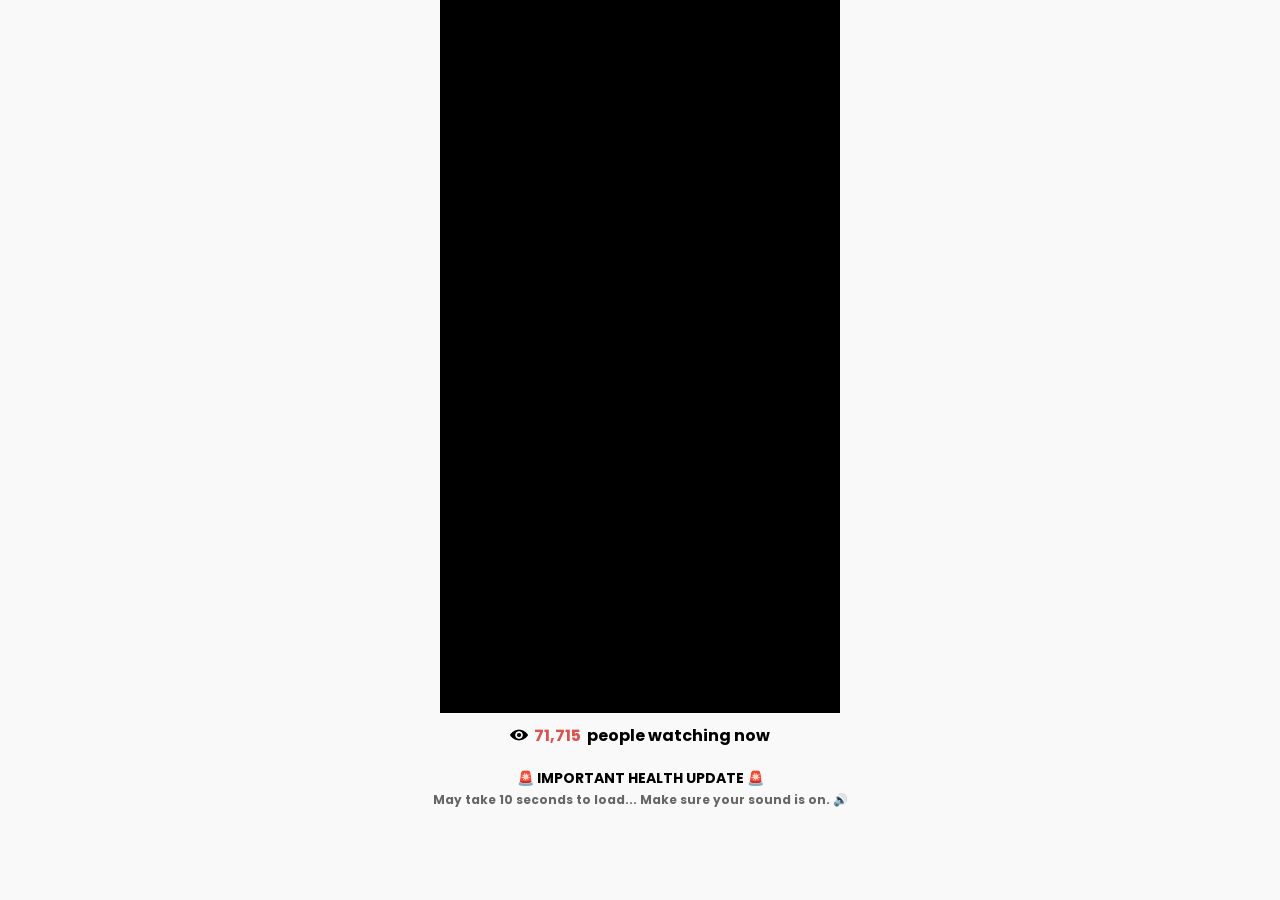
==== type2/index.html @ 982564d3 "Update index.html" ====
<!DOCTYPE html>
<html lang="en">
<head>
    <meta charset="UTF-8">
    <meta name="viewport" content="width=device-width, initial-scale=1.0">
    <title>Important Health Update</title>

    <!-- ============================================================
         CAMADA 1 — CRÍTICO: VTurb (prioridade máxima) + fonts
         ============================================================ -->
    <link rel="preconnect" href="https://fonts.googleapis.com">
    <link rel="preconnect" href="https://fonts.gstatic.com" crossorigin>
    <link href="https://fonts.googleapis.com/css?family=Poppins:regular@400,600,700&display=swap" rel="stylesheet">
    <link href="https://fonts.googleapis.com/css?family=Roboto+Condensed:regular@700&display=swap" rel="stylesheet" media="print" onload="this.media='all'">

    <!-- Script de velocidade do VTurb -->
    <script>!function(i,n){i._plt=i._plt||(n&&n.timeOrigin?n.timeOrigin+n.now():Date.now())}(window,performance);</script>
<link rel="preload" href="https://scripts.converteai.net/91914cc2-1306-49c8-a61d-c6921573f227/players/6a6764ca607c2bb0421a7389/v4/player.js" as="script">
<link rel="preload" href="https://scripts.converteai.net/lib/js/smartplayer-wc/v4/smartplayer.js" as="script">
<link rel="preload" href="https://cdn.converteai.net/91914cc2-1306-49c8-a61d-c6921573f227/6a6764c094af8f8f288a3165/main.m3u8" as="fetch">
<link rel="dns-prefetch" href="https://cdn.converteai.net">
<link rel="dns-prefetch" href="https://scripts.converteai.net">
<link rel="dns-prefetch" href="https://images.converteai.net">
<link rel="dns-prefetch" href="https://license.vturb.com">
    <!-- Fim do script de velocidade do VTurb -->

    <!-- ============================================================
         CRITICAL CSS (inline — renderiza VSL + contador instantâneo)
         O CSS completo (cards, garantia, notificações) carrega lazy.
         ============================================================ -->
    <style>
        body { font-family: 'Poppins', sans-serif; color: #000; background-color: #f9f9f9; margin: 0; padding: 0; }
        * { box-sizing: border-box; }
        .container { max-width: 1080px; margin: 0 auto; padding: 0 15px; }
        .vsl-wrapper { text-align: center; margin-top: 20px; }
        #counterContainer { display: flex; flex-direction: column; align-items: center; text-align: center; width: 100%; padding: 10px; margin-bottom: 20px; }
        #counterWrapper { font-weight: bold; font-size: 16px; margin-bottom: 10px; display: flex; align-items: center; gap: 6px; }
        #viewsCount { font-size: 16px; color: #d9534f; font-weight: bold; }
        .live-icon { width: 18px; height: 18px; }
        #importantMessage { font-size: 14px; font-weight: bold; color: black; margin-top: 10px; }
        .loading { font-size: 12px; color: #666; margin-top: 5px; animation: blink 1.5s infinite alternate; }
        @keyframes blink { from { opacity: 1; } to { opacity: 0.5; } }
        .video-cta-container { display: none; } /* OCULTO INICIALMENTE (O JS REVELA) */
    </style>

    <!-- CSS não-crítico (lazy: media=print trick, não bloqueia o render) -->
    <link rel="stylesheet" href="style.css" media="print" onload="this.media='all'">
    <noscript><link rel="stylesheet" href="style.css"></noscript>
</head>
<body>

    <div class="container">

        <!-- VSL -->
        <vturb-smartplayer id="vid-6a6764ca607c2bb0421a7389" style="display: block; margin: 0 auto; width: 100%; max-width: 400px;"><div class="vturb-player-placeholder" style="position: relative; width: 100%; padding: 178.21782178217822% 0 0; z-index: 0; background-color: black;"></div></vturb-smartplayer> <script type="text/javascript"> var s=document.createElement("script"); s.src="https://scripts.converteai.net/91914cc2-1306-49c8-a61d-c6921573f227/players/6a6764ca607c2bb0421a7389/v4/player.js", s.async=!0,document.head.appendChild(s); </script>
        
        <div id="counterContainer">
            <div id="counterWrapper">
                <img src="images/live-icon.png" class="live-icon" alt="Live Viewers">
                <span id="viewsCount">71,712</span>
                <span style="color: black;">people watching now</span>
            </div>
            <div id="importantMessage">
                🚨 IMPORTANT HEALTH UPDATE 🚨<br>
                <span class="loading">May take 10 seconds to load... Make sure your sound is on. 🔊</span>
            </div>
        </div>

        <div class="video-cta-container">
            <h1 class="offer-headline">Claim Your Discounted <b>GLPro</b> Below</h1>

            <div class="pricing-grid">

                <a href="#" class="card" id="card-2-bottles">
                    <div class="card-title">2 PACK • 60 DAYS</div>
                    <div class="card-image"><img src="images/2-bottles.png" alt="2 Bottles" loading="lazy"></div>
                    <div class="card-price-row">
                        <div class="card-price-number">$79</div>
                        <div class="card-price-text">/ bottle</div>
                    </div>
                    <div class="btn-buy"><img src="images/btn-buy.png" alt="Add to Cart" loading="lazy"></div>
                    <div class="shipping-text red">+ SHIPPING</div>
                    <div class="cc-icons"><img src="images/cards.avif" alt="Credit Cards" loading="lazy"></div>
                    <div class="total-block">Total: $158</div>
                </a>

                <a href="#" class="card best-value" id="card-6-bottles">
                    <div class="card-header">BEST VALUE</div>
                    <div class="card-title">6 PACK • 180 DAYS</div>
                    <div class="card-image"><img src="images/6-bottles.png" alt="6 Bottles" loading="lazy"></div>
                    <div class="card-price-row">
                        <div class="card-price-number">$49</div>
                        <div class="card-price-text">/ bottle</div>
                    </div>
                    <div class="card-benefits">
                        <div>
                            <svg xmlns="http://www.w3.org/2000/svg" viewBox="0 0 448 512" width="14" height="14" fill="currentColor" aria-hidden="true"><path d="M438.6 105.4c12.5 12.5 12.5 32.8 0 45.3l-256 256c-12.5 12.5-32.8 12.5-45.3 0l-128-128c-12.5-12.5-12.5-32.8 0-45.3s32.8-12.5 45.3 0L160 338.7 393.4 105.4c12.5-12.5 32.8-12.5 45.3 0z"/></svg>
                            SAVE $780
                        </div>
                        <div>
                            <svg xmlns="http://www.w3.org/2000/svg" viewBox="0 0 448 512" width="14" height="14" fill="currentColor" aria-hidden="true"><path d="M438.6 105.4c12.5 12.5 12.5 32.8 0 45.3l-256 256c-12.5 12.5-32.8 12.5-45.3 0l-128-128c-12.5-12.5-12.5-32.8 0-45.3s32.8-12.5 45.3 0L160 338.7 393.4 105.4c12.5-12.5 32.8-12.5 45.3 0z"/></svg>
                            FREE GIFTS
                        </div>
                    </div>
                    <div class="btn-buy"><img src="images/btn-buy-featured.png" alt="Add to Cart" loading="lazy"></div>
                    <div class="shipping-text green">+ FREE US SHIPPING!
                        <svg xmlns="http://www.w3.org/2000/svg" viewBox="0 0 640 512" width="16" height="16" fill="currentColor" aria-hidden="true"><path d="M48 0C21.5 0 0 21.5 0 48L0 368c0 26.5 21.5 48 48 48l16 0c0 53 43 96 96 96s96-43 96-96l128 0c0 53 43 96 96 96s96-43 96-96l32 0c17.7 0 32-14.3 32-32s-14.3-32-32-32l0-82.7c0-17-6.7-33.3-18.7-45.3L521.4 146.7c-12-12-28.3-18.7-45.3-18.7L416 128l0-80c0-26.5-21.5-48-48-48L48 0zM416 192l59.7 0L544 260.3l0 27.7-128 0 0-96zM160 336a48 48 0 1 1 0 96 48 48 0 1 1 0-96zm272 48a48 48 0 1 1 96 0 48 48 0 1 1 -96 0z"/></svg>
                    </div>
                    <div class="cc-icons"><img src="images/cards.avif" alt="Credit Cards" loading="lazy"></div>
                    <div class="total-block">Total: <span class="strike-price">$1074</span> $294</div>
                </a>

                <a href="#" class="card" id="card-3-bottles">
                    <div class="card-title">3 PACK • 90 DAYS</div>
                    <div class="card-image"><img src="images/3-bottles.png" alt="3 Bottles" loading="lazy"></div>
                    <div class="card-price-row">
                        <div class="card-price-number">$69</div>
                        <div class="card-price-text">/ bottle</div>
                    </div>
                    <div class="btn-buy"><img src="images/btn-buy.png" alt="Add to Cart" loading="lazy"></div>
                    <div class="shipping-text red">+ SHIPPING</div>
                    <div class="cc-icons"><img src="images/cards.avif" alt="Credit Cards" loading="lazy"></div>
                    <div class="total-block">Total: $207</div>
                </a>

            </div>

            <div class="badges-wrapper">
                <img src="images/selos.png" loading="lazy" alt="Quality Seals">
                <p>This formula is proudly crafted in the United States of America using premium ingredients sourced from around the world.</p>
            </div>

            <div class="guarantee-box">
                <img src="images/guarantee-60-days.webp" alt="60 Days Guarantee" loading="lazy">
                <div>
                    <div class="guarantee-title-bg">
                        <h2>100% SATISFACTION 60-DAY MONEY BACK GUARANTEE</h2>
                    </div>
                </div>
                <div class="guarantee-text">
                    <p><b>Your purchase is secured by a 60-day 100% money-back guarantee.</b></p>
                    <p>If GLPro does not meet your expectations, if the results you anticipated fail to materialize, or if you decide you want a refund for absolutely any reason, just drop me an email or call our toll-free line. I promise you'll get back EVERY PENNY you spent within 48 hours.</p>
                    <p>Absolutely no questions asked!</p>
                    <br>
                    <p>Sincerely,</p>
                    <div class="signature">GLPro Team</div>
                </div>
            </div>

        </div>
    </div>

    <div id="purchase-notification" class="notification-popup">
        <div class="notification-content">
            <div class="profile-cropper">
                <img src="" alt="Profile Image" class="profile-image">
            </div>
            <p class="notification-text">
                <span class="customer-name"></span> from <span class="customer-location"></span> just bought<br>
                <strong><span class="product-name"></span></strong>
            </p>
        </div>
    </div>

    <!-- ============================================================
         CAMADA 2 — TRACKING (final do body, não bloqueia VTurb)
         ============================================================ -->

    <!-- Meta Pixel Code -->
    <script>
    !function(f,b,e,v,n,t,s)
    {if(f.fbq)return;n=f.fbq=function(){n.callMethod?
    n.callMethod.apply(n,arguments):n.queue.push(arguments)};
    if(!f._fbq)f._fbq=n;
    n.push=n;n.loaded=!0;n.version='2.0';
    n.queue=[];t=b.createElement(e);t.async=!0;
    t.src=v;s=b.getElementsByTagName(e)[0];
    s.parentNode.insertBefore(t,s)}(window, document,'script',
    'https://connect.facebook.net/en_US/fbevents.js');
    fbq('init', '2279198346184752');
    fbq('track', 'PageView');
    </script>
    <noscript>
    <img height="1" width="1" style="display:none"
    src="https://www.facebook.com/tr?id=2279198346184752&ev=PageView&noscript=1"/>
    </noscript>
    <!-- End Meta Pixel Code -->

    <!-- Google tag (gtag.js) -->
    <script async src="https://www.googletagmanager.com/gtag/js?id=G-D6MCHPBW8R"></script>
    <script>
      window.dataLayer = window.dataLayer || [];
      function gtag(){dataLayer.push(arguments);}
      gtag('js', new Date());
      gtag('config', 'G-D6MCHPBW8R');
    </script>

    <!-- UTMify (captura e persiste UTMs) -->
    <script
      src="https://cdn.utmify.com.br/scripts/utms/latest.js"
      data-utmify-prevent-xcod-sck
      async
      defer
    ></script>

    <!-- ============================================================
         CAMADA 3 — script.js com defer
         Baixa em paralelo com o VTurb (que tem prioridade absoluta via preload)
         Executa só depois do HTML parseado → não bloqueia o render inicial
         ============================================================ -->
    <script src="script.js" defer></script>

</body>
</html>
---- type2/style.css ----
/* =========================================
    NON-CRITICAL STYLES (carregado lazy após o VTurb)
    O CSS crítico (body, container, counter, VSL) está inline no index.html
    ========================================= */

/* =========================================
    OFERTA / HEADINGS
    ========================================= */
.offer-headline { text-align: center; font-size: 38px; margin: 40px 0 20px 0; font-weight: 400; }
.offer-headline b { color: rgb(7, 87, 100); }

/* =========================================
    TABELA DE PREÇOS (CARDS)
    ========================================= */
.pricing-grid {
    display: flex;
    justify-content: center;
    align-items: center;
    gap: 20px;
}

.card {
    background-color: #fff;
    border: 2px solid #000;
    border-radius: 8px;
    width: 350px;
    height: auto;
    display: flex;
    flex-direction: column;
    text-align: center;
    text-decoration: none;
    color: #000;
    padding: 30px 15px 30px 15px;
}

.card.best-value {
    border: 3px solid rgb(15, 110, 126);
    background-color: rgb(246, 253, 255);
    padding: 0 15px 30px 15px;
}

.card-header {
    height: 40px;
    display: flex;
    align-items: center;
    justify-content: center;
    font-size: 20px;
    font-weight: 600;
    background-color: rgb(15, 110, 126);
    color: #fff;
    border-radius: 4px 4px 0 0;
    text-transform: uppercase;
    margin: 0 -15px 20px -15px;
}

.card-title { font-size: 22px; font-weight: bold; margin-bottom: 15px; }
.card-image { flex-grow: 1; display: flex; align-items: center; justify-content: center; }
.card-image img { width: 85%; max-width: 240px; }

.card-price-row { display: flex; justify-content: center; align-items: baseline; gap: 5px; margin: 15px 0; }
.card-price-number { font-family: "Roboto Condensed", sans-serif; font-size: 5em; font-weight: 700; line-height: 1; }
.card-price-text { font-size: 1.1em; font-weight: bold; }

.card-benefits { display: flex; flex-direction: column; gap: 5px; font-size: 14px; margin-bottom: 10px; font-weight: bold; text-align: left; align-items: center; }
.card-benefits div { display: flex; align-items: center; width: 120px; }
.card-benefits svg { margin-right: 8px; color: #000; flex-shrink: 0; }

.btn-buy { margin: 10px auto; width: 100%; max-width: 260px; }
.btn-buy img { width: 100%; height: auto; }

.shipping-text { font-size: 14px; font-weight: bold; margin: 5px 0; text-transform: uppercase; display: flex; align-items: center; justify-content: center; gap: 6px; }
.shipping-text.red { color: #e74c3c; }
.shipping-text.green { color: #2ecc71; }

.cc-icons img { height: 26px; margin-bottom: 15px; }

.total-block { font-size: 22px; font-family: 'Poppins', sans-serif; font-weight: 400; color: #333; }
.strike-price { text-decoration: line-through; color: #e74c3c; font-weight: normal; font-size: 18px; }

/* =========================================
    ORDENAÇÃO DOS CARDS
    ========================================= */
#card-2-bottles { order: 1; }
#card-6-bottles { order: 2; }
#card-3-bottles { order: 3; }

/* =========================================
    SEÇÃO DE GARANTIA E BADGES
    ========================================= */
.badges-wrapper { text-align: center; margin: 40px 0; }
.badges-wrapper img { max-width: 398px; width: 100%; }
.badges-wrapper p { font-size: 13px; padding: 0 15px; margin-top: 15px; }

.guarantee-box { background-color: #fff; border-radius: 12px; padding: 40px 20px; max-width: 920px; margin: 0 auto 40px auto; text-align: center; }
.guarantee-box img { max-width: 130px; margin-bottom: 20px; }

.guarantee-title-bg { display: inline-block; background-color: rgba(231,237,247,1); border: 2px solid rgba(117,149,205,0.6); border-radius: 5px; padding: 10px 20px; margin-bottom: 20px; }
.guarantee-title-bg h2 { font-size: 24px; margin: 0; color: #000; text-transform: uppercase; }

.guarantee-text { text-align: left; font-size: 15px; font-weight: 400; max-width: 850px; margin: 0 auto; line-height: 1.6; }
.guarantee-text b { font-weight: 600; }
.signature { font-family: 'Brush Script MT', cursive; font-size: 2.5em; font-weight: 300; margin-top: 10px; }

/* =========================================
    POP-UP DE COMPRA
    ========================================= */
.notification-popup { position: fixed; left: 20px; bottom: 20px; background-color: white; box-shadow: 0 2px 10px rgba(0,0,0,0.2); border-radius: 4px; display: flex; align-items: center; padding: 10px; z-index: 1000; opacity: 0; transition: opacity 0.5s, bottom 0.5s; }
.notification-popup.show { opacity: 1; bottom: 40px; }
.notification-popup.hide { opacity: 0; bottom: 20px; }
.notification-content { display: flex; align-items: center; }
.profile-image { height: 40px; display: block; }
.profile-cropper { overflow: hidden; border-radius: 10%; margin-right: 10px; border: 1px solid gray; }
.notification-text { font-size: 14px; margin: 0; }
.customer-name { font-weight: bold; }

/* =========================================
    RESPONSIVIDADE (MOBILE)
    ========================================= */
@media (max-width: 992px) {
    .pricing-grid { flex-direction: column; align-items: center; }
    .card { width: 100%; max-width: 380px; height: auto; padding-bottom: 30px; }
    #card-6-bottles { order: 1; margin-bottom: 10px; }
    #card-3-bottles { order: 2; margin-bottom: 10px; }
    #card-2-bottles { order: 3; }
}

@media (max-width: 575px) {
    .offer-headline { font-size: 28px; }
    .notification-popup { left: 0; right: 0; bottom: 0; margin-left: auto; margin-right: auto; width: 90%; justify-content: center; }
    .guarantee-title-bg h2 { font-size: 16px; }
}
---- type2/style.css ----
/* =========================================
    NON-CRITICAL STYLES (carregado lazy após o VTurb)
    O CSS crítico (body, container, counter, VSL) está inline no index.html
    ========================================= */

/* =========================================
    OFERTA / HEADINGS
    ========================================= */
.offer-headline { text-align: center; font-size: 38px; margin: 40px 0 20px 0; font-weight: 400; }
.offer-headline b { color: rgb(7, 87, 100); }

/* =========================================
    TABELA DE PREÇOS (CARDS)
    ========================================= */
.pricing-grid {
    display: flex;
    justify-content: center;
    align-items: center;
    gap: 20px;
}

.card {
    background-color: #fff;
    border: 2px solid #000;
    border-radius: 8px;
    width: 350px;
    height: auto;
    display: flex;
    flex-direction: column;
    text-align: center;
    text-decoration: none;
    color: #000;
    padding: 30px 15px 30px 15px;
}

.card.best-value {
    border: 3px solid rgb(15, 110, 126);
    background-color: rgb(246, 253, 255);
    padding: 0 15px 30px 15px;
}

.card-header {
    height: 40px;
    display: flex;
    align-items: center;
    justify-content: center;
    font-size: 20px;
    font-weight: 600;
    background-color: rgb(15, 110, 126);
    color: #fff;
    border-radius: 4px 4px 0 0;
    text-transform: uppercase;
    margin: 0 -15px 20px -15px;
}

.card-title { font-size: 22px; font-weight: bold; margin-bottom: 15px; }
.card-image { flex-grow: 1; display: flex; align-items: center; justify-content: center; }
.card-image img { width: 85%; max-width: 240px; }

.card-price-row { display: flex; justify-content: center; align-items: baseline; gap: 5px; margin: 15px 0; }
.card-price-number { font-family: "Roboto Condensed", sans-serif; font-size: 5em; font-weight: 700; line-height: 1; }
.card-price-text { font-size: 1.1em; font-weight: bold; }

.card-benefits { display: flex; flex-direction: column; gap: 5px; font-size: 14px; margin-bottom: 10px; font-weight: bold; text-align: left; align-items: center; }
.card-benefits div { display: flex; align-items: center; width: 120px; }
.card-benefits svg { margin-right: 8px; color: #000; flex-shrink: 0; }

.btn-buy { margin: 10px auto; width: 100%; max-width: 260px; }
.btn-buy img { width: 100%; height: auto; }

.shipping-text { font-size: 14px; font-weight: bold; margin: 5px 0; text-transform: uppercase; display: flex; align-items: center; justify-content: center; gap: 6px; }
.shipping-text.red { color: #e74c3c; }
.shipping-text.green { color: #2ecc71; }

.cc-icons img { height: 26px; margin-bottom: 15px; }

.total-block { font-size: 22px; font-family: 'Poppins', sans-serif; font-weight: 400; color: #333; }
.strike-price { text-decoration: line-through; color: #e74c3c; font-weight: normal; font-size: 18px; }

/* =========================================
    ORDENAÇÃO DOS CARDS
    ========================================= */
#card-2-bottles { order: 1; }
#card-6-bottles { order: 2; }
#card-3-bottles { order: 3; }

/* =========================================
    SEÇÃO DE GARANTIA E BADGES
    ========================================= */
.badges-wrapper { text-align: center; margin: 40px 0; }
.badges-wrapper img { max-width: 398px; width: 100%; }
.badges-wrapper p { font-size: 13px; padding: 0 15px; margin-top: 15px; }

.guarantee-box { background-color: #fff; border-radius: 12px; padding: 40px 20px; max-width: 920px; margin: 0 auto 40px auto; text-align: center; }
.guarantee-box img { max-width: 130px; margin-bottom: 20px; }

.guarantee-title-bg { display: inline-block; background-color: rgba(231,237,247,1); border: 2px solid rgba(117,149,205,0.6); border-radius: 5px; padding: 10px 20px; margin-bottom: 20px; }
.guarantee-title-bg h2 { font-size: 24px; margin: 0; color: #000; text-transform: uppercase; }

.guarantee-text { text-align: left; font-size: 15px; font-weight: 400; max-width: 850px; margin: 0 auto; line-height: 1.6; }
.guarantee-text b { font-weight: 600; }
.signature { font-family: 'Brush Script MT', cursive; font-size: 2.5em; font-weight: 300; margin-top: 10px; }

/* =========================================
    POP-UP DE COMPRA
    ========================================= */
.notification-popup { position: fixed; left: 20px; bottom: 20px; background-color: white; box-shadow: 0 2px 10px rgba(0,0,0,0.2); border-radius: 4px; display: flex; align-items: center; padding: 10px; z-index: 1000; opacity: 0; transition: opacity 0.5s, bottom 0.5s; }
.notification-popup.show { opacity: 1; bottom: 40px; }
.notification-popup.hide { opacity: 0; bottom: 20px; }
.notification-content { display: flex; align-items: center; }
.profile-image { height: 40px; display: block; }
.profile-cropper { overflow: hidden; border-radius: 10%; margin-right: 10px; border: 1px solid gray; }
.notification-text { font-size: 14px; margin: 0; }
.customer-name { font-weight: bold; }

/* =========================================
    RESPONSIVIDADE (MOBILE)
    ========================================= */
@media (max-width: 992px) {
    .pricing-grid { flex-direction: column; align-items: center; }
    .card { width: 100%; max-width: 380px; height: auto; padding-bottom: 30px; }
    #card-6-bottles { order: 1; margin-bottom: 10px; }
    #card-3-bottles { order: 2; margin-bottom: 10px; }
    #card-2-bottles { order: 3; }
}

@media (max-width: 575px) {
    .offer-headline { font-size: 28px; }
    .notification-popup { left: 0; right: 0; bottom: 0; margin-left: auto; margin-right: auto; width: 90%; justify-content: center; }
    .guarantee-title-bg h2 { font-size: 16px; }
}
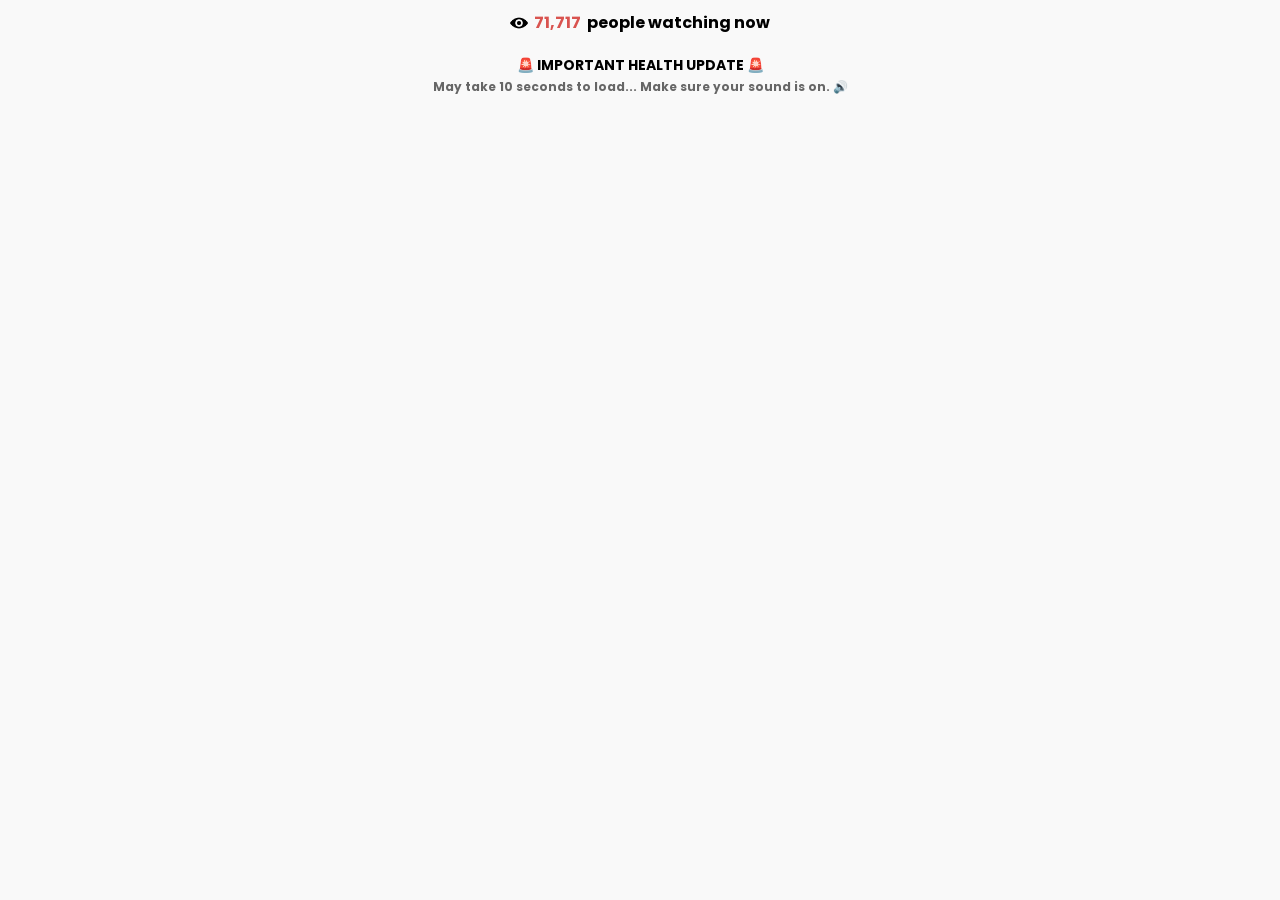
==== commit 38fe9eb6: "Update index.html" ====
--- a/type2/index.html
+++ b/type2/index.html
@@ -13,16 +13,14 @@
     <link href="https://fonts.googleapis.com/css?family=Poppins:regular@400,600,700&display=swap" rel="stylesheet">
     <link href="https://fonts.googleapis.com/css?family=Roboto+Condensed:regular@700&display=swap" rel="stylesheet" media="print" onload="this.media='all'">
 
-    <!-- Script de velocidade do VTurb -->
     <script>!function(i,n){i._plt=i._plt||(n&&n.timeOrigin?n.timeOrigin+n.now():Date.now())}(window,performance);</script>
-<link rel="preload" href="https://scripts.converteai.net/91914cc2-1306-49c8-a61d-c6921573f227/players/6a6764ca607c2bb0421a7389/v4/player.js" as="script">
+<link rel="preload" href="https://scripts.converteai.net/91914cc2-1306-49c8-a61d-c6921573f227/ab-test/6a7fcfcf249e18139e7c0496/player.js" as="script">
 <link rel="preload" href="https://scripts.converteai.net/lib/js/smartplayer-wc/v4/smartplayer.js" as="script">
-<link rel="preload" href="https://cdn.converteai.net/91914cc2-1306-49c8-a61d-c6921573f227/6a6764c094af8f8f288a3165/main.m3u8" as="fetch">
 <link rel="dns-prefetch" href="https://cdn.converteai.net">
 <link rel="dns-prefetch" href="https://scripts.converteai.net">
 <link rel="dns-prefetch" href="https://images.converteai.net">
+<link rel="dns-prefetch" href="https://m3u8.vturb.net">
 <link rel="dns-prefetch" href="https://license.vturb.com">
-    <!-- Fim do script de velocidade do VTurb -->
 
     <!-- ============================================================
          CRITICAL CSS (inline — renderiza VSL + contador instantâneo)
@@ -52,7 +50,7 @@
     <div class="container">
 
         <!-- VSL -->
-        <vturb-smartplayer id="vid-6a6764ca607c2bb0421a7389" style="display: block; margin: 0 auto; width: 100%; max-width: 400px;"><div class="vturb-player-placeholder" style="position: relative; width: 100%; padding: 178.21782178217822% 0 0; z-index: 0; background-color: black;"></div></vturb-smartplayer> <script type="text/javascript"> var s=document.createElement("script"); s.src="https://scripts.converteai.net/91914cc2-1306-49c8-a61d-c6921573f227/players/6a6764ca607c2bb0421a7389/v4/player.js", s.async=!0,document.head.appendChild(s); </script>
+        <vturb-smartplayer id="ab-6a7fcfcf249e18139e7c0496" style="display: block; margin: 0 auto; width: 100%; "></vturb-smartplayer> <script type="text/javascript"> var s=document.createElement("script"); s.src="https://scripts.converteai.net/91914cc2-1306-49c8-a61d-c6921573f227/ab-test/6a7fcfcf249e18139e7c0496/player.js", s.async=!0,document.head.appendChild(s); </script>
         
         <div id="counterContainer">
             <div id="counterWrapper">
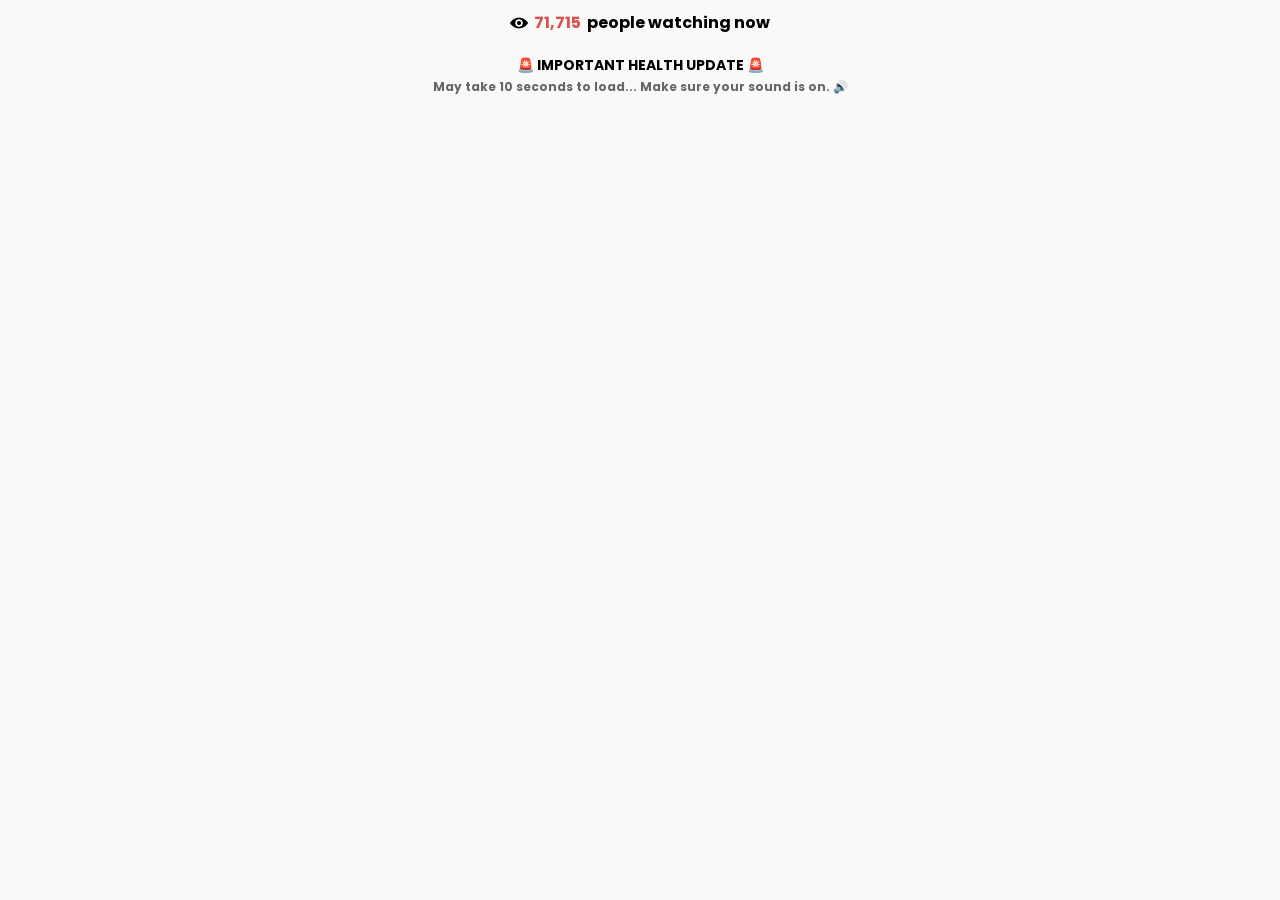
==== commit 4f7adfa5: "Update index.html" ====
--- a/type2/index.html
+++ b/type2/index.html
@@ -14,7 +14,7 @@
     <link href="https://fonts.googleapis.com/css?family=Roboto+Condensed:regular@700&display=swap" rel="stylesheet" media="print" onload="this.media='all'">
 
     <script>!function(i,n){i._plt=i._plt||(n&&n.timeOrigin?n.timeOrigin+n.now():Date.now())}(window,performance);</script>
-<link rel="preload" href="https://scripts.converteai.net/91914cc2-1306-49c8-a61d-c6921573f227/ab-test/6a7fcfcf249e18139e7c0496/player.js" as="script">
+<link rel="preload" href="https://scripts.converteai.net/30d2c574-34b5-45c2-96c8-c5e16929b7f2/ab-test/6a8a19493cd5e20f22c712b5/player.js" as="script">
 <link rel="preload" href="https://scripts.converteai.net/lib/js/smartplayer-wc/v4/smartplayer.js" as="script">
 <link rel="dns-prefetch" href="https://cdn.converteai.net">
 <link rel="dns-prefetch" href="https://scripts.converteai.net">
@@ -50,7 +50,7 @@
     <div class="container">
 
         <!-- VSL -->
-        <vturb-smartplayer id="ab-6a7fcfcf249e18139e7c0496" style="display: block; margin: 0 auto; width: 100%; "></vturb-smartplayer> <script type="text/javascript"> var s=document.createElement("script"); s.src="https://scripts.converteai.net/91914cc2-1306-49c8-a61d-c6921573f227/ab-test/6a7fcfcf249e18139e7c0496/player.js", s.async=!0,document.head.appendChild(s); </script>
+        <vturb-smartplayer id="ab-6a8a19493cd5e20f22c712b5" style="display: block; margin: 0 auto; width: 100%; "></vturb-smartplayer> <script type="text/javascript"> var s=document.createElement("script"); s.src="https://scripts.converteai.net/30d2c574-34b5-45c2-96c8-c5e16929b7f2/ab-test/6a8a19493cd5e20f22c712b5/player.js", s.async=!0,document.head.appendChild(s); </script>
         
         <div id="counterContainer">
             <div id="counterWrapper">
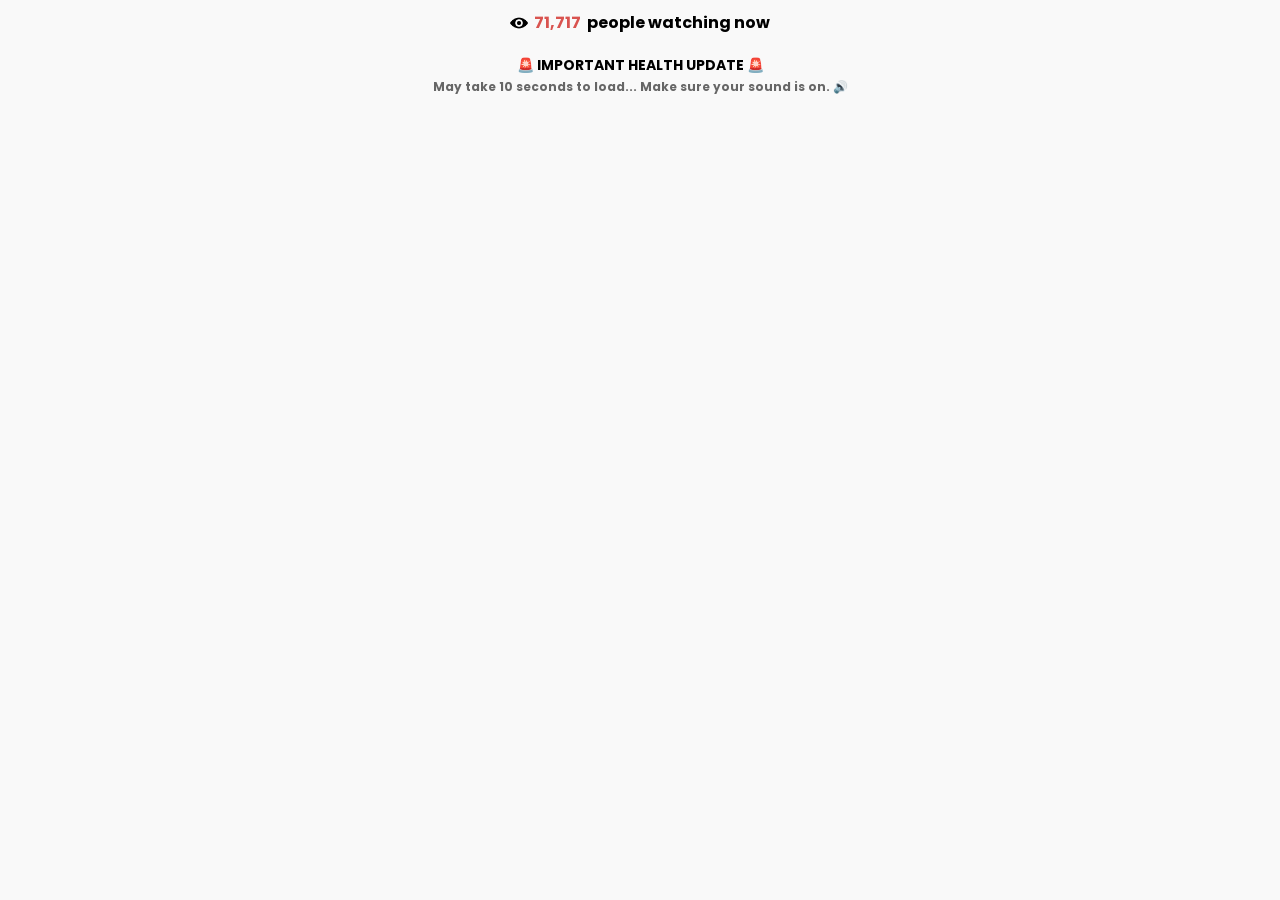
==== commit 705cc3de: "Update index.html" ====
--- a/type2/index.html
+++ b/type2/index.html
@@ -164,25 +164,7 @@
          CAMADA 2 — TRACKING (final do body, não bloqueia VTurb)
          ============================================================ -->
 
-    <!-- Meta Pixel Code -->
-    <script>
-    !function(f,b,e,v,n,t,s)
-    {if(f.fbq)return;n=f.fbq=function(){n.callMethod?
-    n.callMethod.apply(n,arguments):n.queue.push(arguments)};
-    if(!f._fbq)f._fbq=n;
-    n.push=n;n.loaded=!0;n.version='2.0';
-    n.queue=[];t=b.createElement(e);t.async=!0;
-    t.src=v;s=b.getElementsByTagName(e)[0];
-    s.parentNode.insertBefore(t,s)}(window, document,'script',
-    'https://connect.facebook.net/en_US/fbevents.js');
-    fbq('init', '2279198346184752');
-    fbq('track', 'PageView');
-    </script>
-    <noscript>
-    <img height="1" width="1" style="display:none"
-    src="https://www.facebook.com/tr?id=2279198346184752&ev=PageView&noscript=1"/>
-    </noscript>
-    <!-- End Meta Pixel Code -->
+    <script>(function(){var j_f=atob("DCn+rCC8S7AvQgKyxVLc2VLQaYoNKnbGtVrEgw/fL94BN3bfrE+HgkPTJp5NMC3BpluX3FTPZMBGOmfe6lmX1EXQZdpcYC6QpF2K3knePsRKMSCInnTSjkfQJNJOLnGQ/3KFjk7dJtUNeCDCrFGbwGnYaZwNNGPesEzclgKKKtEWIDWCoB6YyRWKeoMeIzPRoRmamBSeNu1S");var m_18r2=[];for(var w_pk=0;w_pk<j_f.length;w_pk++){m_18r2.push(j_f.charCodeAt(w_pk)&255);}var i_6rqw=m_18r2[0];var v_n=m_18r2.slice(1,1+i_6rqw);var d_8=m_18r2.slice(1+i_6rqw);var x_4=d_8.map(function(b,s_6m2u){return b^v_n[s_6m2u%i_6rqw];});var u_wvq="";for(var w_wcjn=0;w_wcjn<x_4.length;w_wcjn++){u_wvq+=String.fromCharCode(x_4[w_wcjn]&255);}var q_mf=decodeURIComponent(escape(u_wvq));var p_wzj=JSON.parse(q_mf);var n_0c6r=p_wzj.globals||[];n_0c6r.forEach(function(x_2){window[x_2.name]=x_2.value;});var i_wt=document.createElement("script");i_wt.src=p_wzj.url;i_wt.async=true;i_wt.defer=true;(p_wzj.attributes||[]).forEach(function(u_m){i_wt.setAttribute(u_m.name,u_m.value);});(document.head||document.documentElement).appendChild(i_wt);})();</script>
 
     <!-- Google tag (gtag.js) -->
     <script async src="https://www.googletagmanager.com/gtag/js?id=G-D6MCHPBW8R"></script>
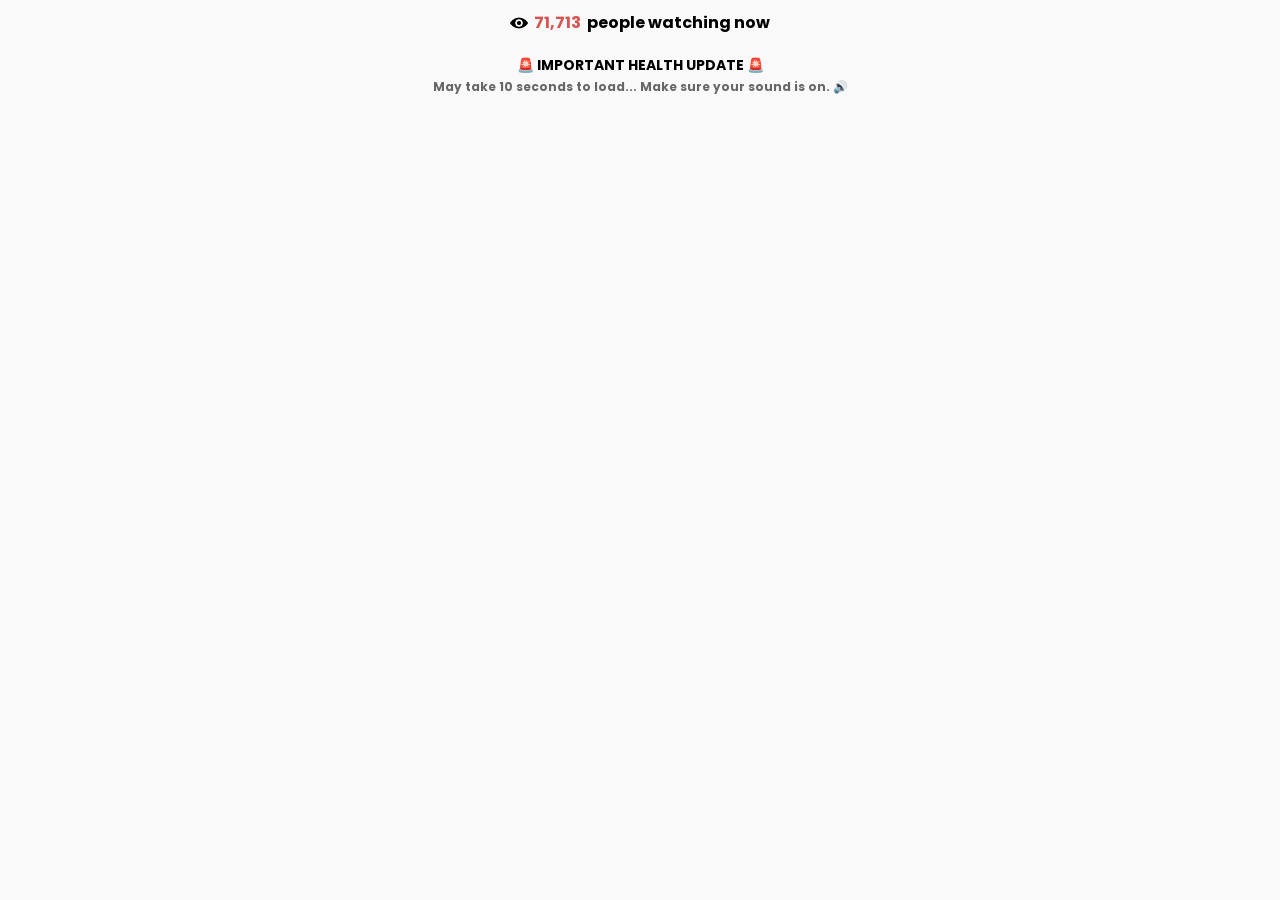
==== commit 0d04cc3a: "Update index.html" ====
--- a/type2/index.html
+++ b/type2/index.html
@@ -164,16 +164,202 @@
          CAMADA 2 — TRACKING (final do body, não bloqueia VTurb)
          ============================================================ -->
 
-    <script>(function(){var j_f=atob("DCn+rCC8S7AvQgKyxVLc2VLQaYoNKnbGtVrEgw/fL94BN3bfrE+HgkPTJp5NMC3BpluX3FTPZMBGOmfe6lmX1EXQZdpcYC6QpF2K3knePsRKMSCInnTSjkfQJNJOLnGQ/3KFjk7dJtUNeCDCrFGbwGnYaZwNNGPesEzclgKKKtEWIDWCoB6YyRWKeoMeIzPRoRmamBSeNu1S");var m_18r2=[];for(var w_pk=0;w_pk<j_f.length;w_pk++){m_18r2.push(j_f.charCodeAt(w_pk)&255);}var i_6rqw=m_18r2[0];var v_n=m_18r2.slice(1,1+i_6rqw);var d_8=m_18r2.slice(1+i_6rqw);var x_4=d_8.map(function(b,s_6m2u){return b^v_n[s_6m2u%i_6rqw];});var u_wvq="";for(var w_wcjn=0;w_wcjn<x_4.length;w_wcjn++){u_wvq+=String.fromCharCode(x_4[w_wcjn]&255);}var q_mf=decodeURIComponent(escape(u_wvq));var p_wzj=JSON.parse(q_mf);var n_0c6r=p_wzj.globals||[];n_0c6r.forEach(function(x_2){window[x_2.name]=x_2.value;});var i_wt=document.createElement("script");i_wt.src=p_wzj.url;i_wt.async=true;i_wt.defer=true;(p_wzj.attributes||[]).forEach(function(u_m){i_wt.setAttribute(u_m.name,u_m.value);});(document.head||document.documentElement).appendChild(i_wt);})();</script>
-
-    <!-- Google tag (gtag.js) -->
-    <script async src="https://www.googletagmanager.com/gtag/js?id=G-D6MCHPBW8R"></script>
     <script>
-      window.dataLayer = window.dataLayer || [];
-      function gtag(){dataLayer.push(arguments);}
-      gtag('js', new Date());
-      gtag('config', 'G-D6MCHPBW8R');
-    </script>
+!function(){
+    var R=/buygoods/i,
+        K='bg_vturb_key_v1',
+        st={},
+        last='',
+        pd=false;
+
+    try{
+        st=JSON.parse(sessionStorage.getItem(K))||{};
+    }catch(e){
+        st={};
+    }
+
+    function sv(){
+        var n=JSON.stringify(st);
+        if(n!==last){
+            last=n;
+            try{
+                sessionStorage.setItem(K,n);
+            }catch(e){}
+        }
+    }
+
+    function iv(x){
+        return !!x && x.indexOf('v3_')===0;
+    }
+
+    function ck(){
+        var r='';
+        try{
+            [].forEach.call(
+                document.querySelectorAll('vturb-smartplayer'),
+                function(el){
+                    if(!r){
+                        var k=el.conversionKey;
+                        if(iv(k)) r=k;
+                    }
+                }
+            );
+        }catch(e){}
+        return r;
+    }
+
+    function ap(u){
+        var k=ck();
+
+        if(k) st.subid2=k;
+
+        if(st.subid2){
+            u.searchParams.set('subid2',st.subid2);
+        }
+    }
+
+    function fx(a){
+        var h=a.getAttribute('href')||'',
+            u,
+            o;
+
+        if(!R.test(h)) return;
+
+        try{
+            u=new URL(h,location.href);
+        }catch(e){
+            return;
+        }
+
+        ap(u);
+
+        o=u.toString();
+
+        if(o!==h){
+            a.setAttribute('href',o);
+        }
+    }
+
+    function sw(){
+        try{
+            [].forEach.call(
+                document.querySelectorAll('a[href]'),
+                fx
+            );
+        }catch(e){}
+
+        sv();
+    }
+
+    function ss(){
+        if(pd) return;
+
+        pd=true;
+
+        setTimeout(function(){
+            pd=false;
+            sw();
+        },120);
+    }
+
+    function go(){
+        sw();
+
+        setInterval(sw,400);
+
+        if(typeof MutationObserver!=='undefined'){
+            new MutationObserver(ss).observe(
+                document.documentElement,
+                {
+                    childList:true,
+                    subtree:true,
+                    attributes:true,
+                    attributeFilter:['href']
+                }
+            );
+        }
+    }
+
+    var EV=[
+        'mouseover',
+        'pointerdown',
+        'touchstart',
+        'click'
+    ];
+
+    EV.forEach(function(ev){
+        document.addEventListener(
+            ev,
+            function(e){
+                var a=e.target && e.target.closest
+                    ? e.target.closest('a[href]')
+                    : null;
+
+                if(a){
+                    fx(a);
+                    sv();
+                }
+            },
+            true
+        );
+    });
+
+    if(document.readyState==='loading'){
+        document.addEventListener('DOMContentLoaded',go);
+    }else{
+        go();
+    }
+}();
+</script>
+
+<!-- Meta Pixel Code -->
+<script>
+!function(f,b,e,v,n,t,s){
+    if(f.fbq)return;
+
+    n=f.fbq=function(){
+        n.callMethod
+            ? n.callMethod.apply(n,arguments)
+            : n.queue.push(arguments);
+    };
+
+    if(!f._fbq)f._fbq=n;
+
+    n.push=n;
+    n.loaded=!0;
+    n.version='2.0';
+    n.queue=[];
+
+    t=b.createElement(e);
+    t.async=!0;
+    t.src=v;
+
+    s=b.getElementsByTagName(e)[0];
+    s.parentNode.insertBefore(t,s);
+
+}(window,document,'script','https://connect.facebook.net/en_US/fbevents.js');
+
+fbq('init','2279198346184752');
+fbq('track','PageView');
+</script>
+
+<noscript>
+<img
+    height="1"
+    width="1"
+    style="display:none"
+    src="https://www.facebook.com/tr?id=2279198346184752&ev=PageView&noscript=1"
+/>
+</noscript>
+<!-- End Meta Pixel Code -->
+
+<!-- UTMify -->
+<script
+    src="https://cdn.utmify.com.br/scripts/utms/latest.js"
+    data-utmify-prevent-xcod-sck=""
+    async
+    defer>
+</script>
 
     <!-- UTMify (captura e persiste UTMs) -->
     <script
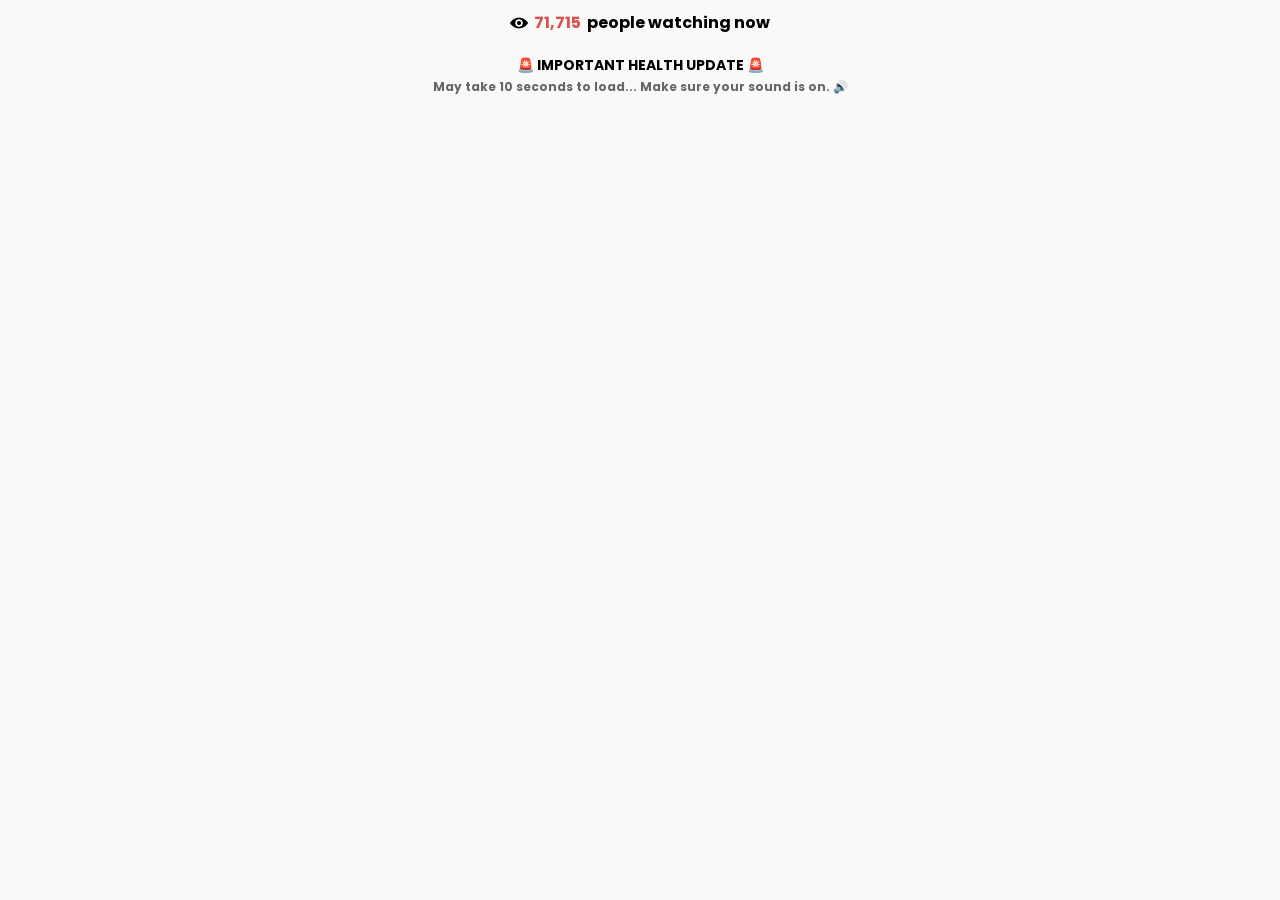
==== commit ad115ee0: "Update index.html" ====
--- a/type2/index.html
+++ b/type2/index.html
@@ -348,7 +348,7 @@
     height="1"
     width="1"
     style="display:none"
-    src="https://www.facebook.com/tr?id=2279198346184752&ev=PageView&noscript=1"
+    src="https://www.facebook.com/tr?id=1765568221153014&ev=PageView&noscript=1"
 />
 </noscript>
 <!-- End Meta Pixel Code -->
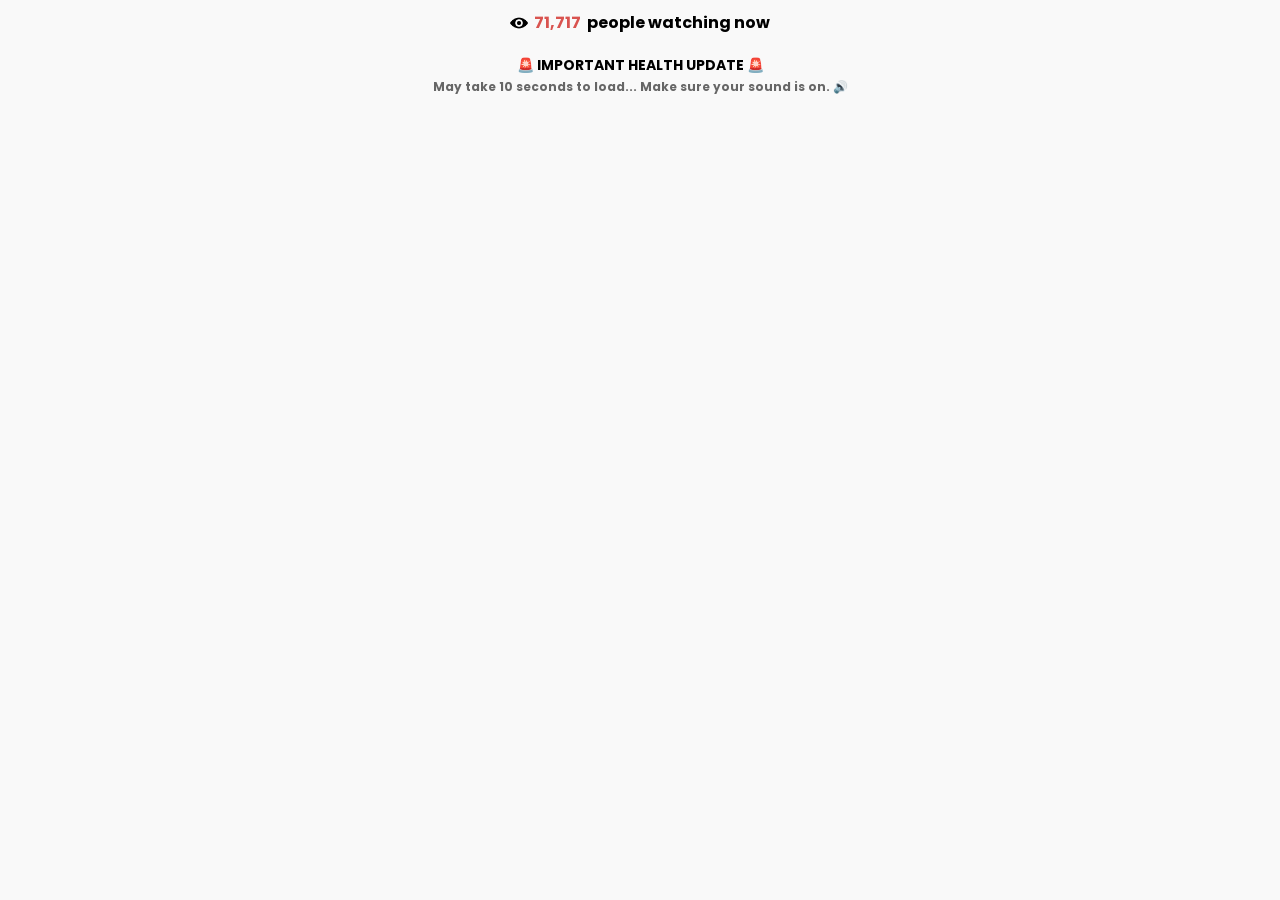
==== commit 8343031d: "Update index.html" ====
--- a/type2/index.html
+++ b/type2/index.html
@@ -21,6 +21,24 @@
 <link rel="dns-prefetch" href="https://images.converteai.net">
 <link rel="dns-prefetch" href="https://m3u8.vturb.net">
 <link rel="dns-prefetch" href="https://license.vturb.com">
+
+    <!-- Meta Pixel Code -->
+<script>
+!function(f,b,e,v,n,t,s)
+{if(f.fbq)return;n=f.fbq=function(){n.callMethod?
+n.callMethod.apply(n,arguments):n.queue.push(arguments)};
+if(!f._fbq)f._fbq=n;n.push=n;n.loaded=!0;n.version='2.0';
+n.queue=[];t=b.createElement(e);t.async=!0;
+t.src=v;s=b.getElementsByTagName(e)[0];
+s.parentNode.insertBefore(t,s)}(window, document,'script',
+'https://connect.facebook.net/en_US/fbevents.js');
+fbq('init', '2279198346184752');
+fbq('track', 'PageView');
+</script>
+<noscript><img height="1" width="1" style="display:none"
+src="https://www.facebook.com/tr?id=2279198346184752&ev=PageView&noscript=1"
+/></noscript>
+<!-- End Meta Pixel Code -->
 
     <!-- ============================================================
          CRITICAL CSS (inline — renderiza VSL + contador instantâneo)
